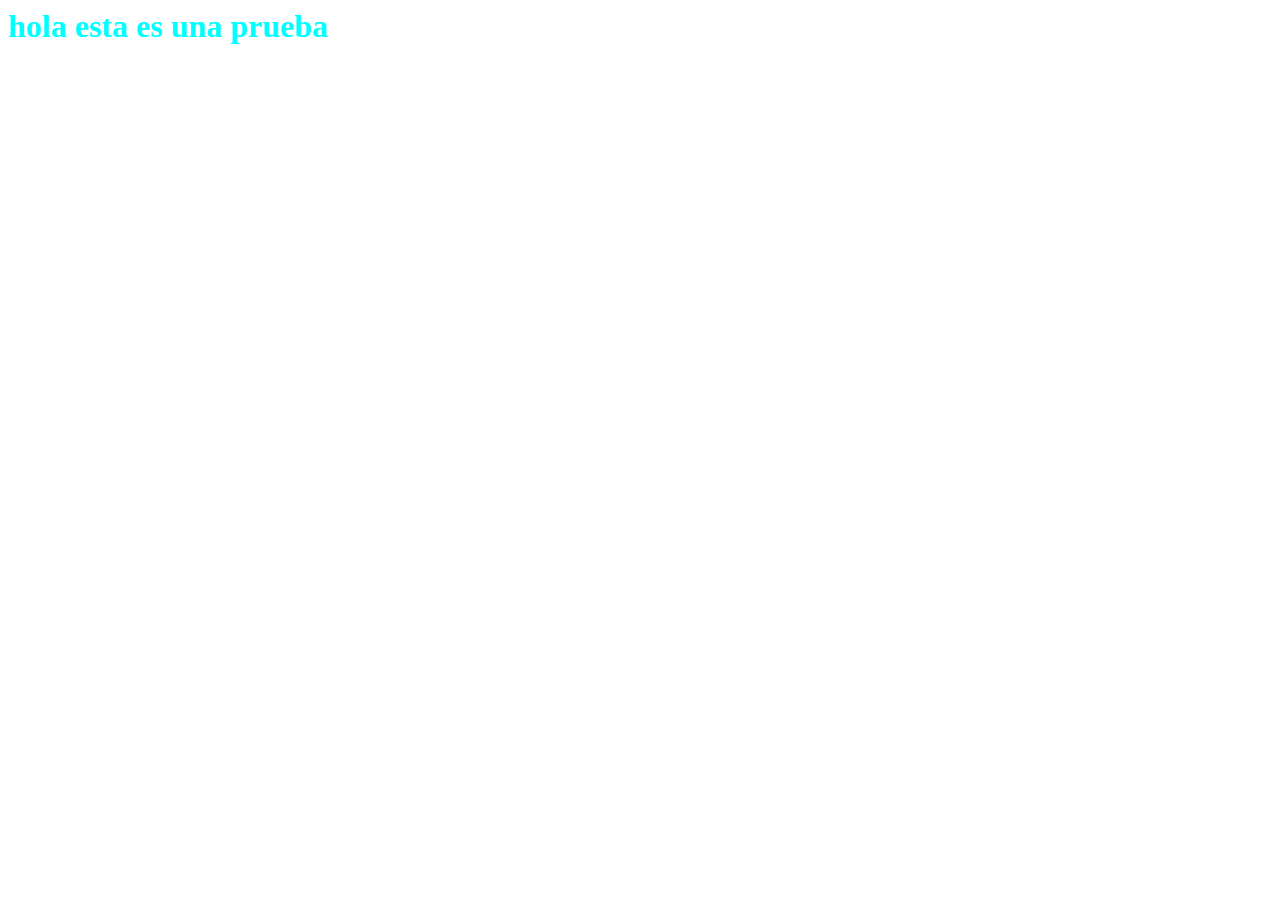
==== index.html @ 54c64005 "prueba" ====
<html lang="en">
<head>
    <meta charset="UTF-8">
    <meta name="viewport" content="width=device-width, initial-scale=1.0">
    <title>Primer parcial Programacion IV Marco Martinez</title>
    <link rel="stylesheet" href="css/style.css">
</head>
<body>
    <h1 class="h1_dif">hola esta es una prueba</h1>
    
</body>
</html>
---- css/style.css ----
.h1_dif{    
    color: aqua;
}
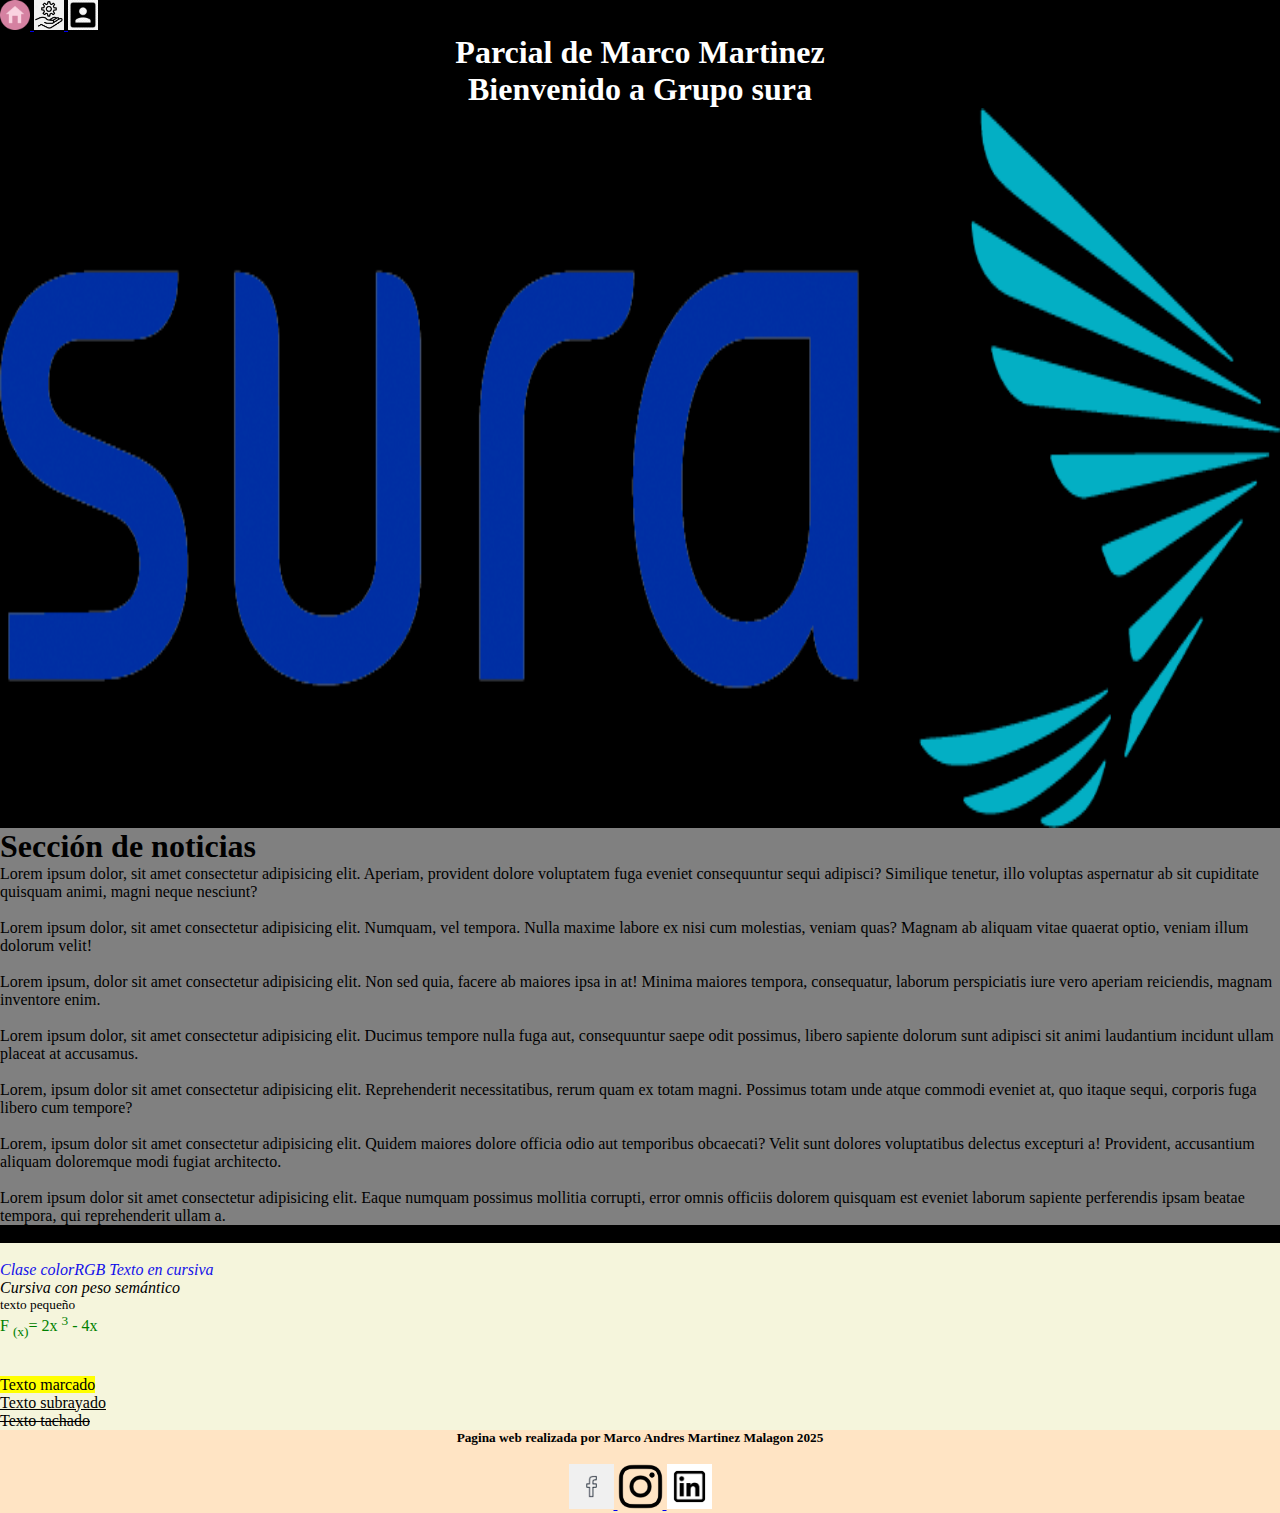
==== commit df63500a: "primer push" ====
--- a/index.html
+++ b/index.html
@@ -5,8 +5,84 @@
     <title>Primer parcial Programacion IV Marco Martinez</title>
     <link rel="stylesheet" href="css/style.css">
 </head>
-<body>
-    <h1 class="h1_dif">hola esta es una prueba</h1>
+<body> <div>
+    <a href="index.html" target="_blank">
+        <img src="img/begin-2398819_1280.png" title="ir al index" width="30px" alt="">
+    </a>
+    <a href="src/servicios.html" target="_blank">
+        <img src="img/servicio.png" alt="" title="ir a servicios" width="30px">
+    </a>
+    <a href="src/contactos.html" target="_blank">  
+        <img src="img/contacto.png" alt="" title="ir a contactos" width="30px">
+
+    </a>
+    
+    <div>
+    <h1 class="name">Parcial de Marco Martinez</h1>
+    <h1 class="h1_dif">Bienvenido a Grupo sura </h1>
+    <img class="sura" src="img/sura-azul-verde-logo-1.png" alt="" width="100%">
+    </div>
+    
+    </div>
+    
+    <div class="div_2" style="width: 100%;">
+        <h1>Sección de noticias</h1>
+        Lorem ipsum dolor, sit amet consectetur adipisicing elit. Aperiam, provident dolore voluptatem fuga eveniet consequuntur sequi adipisci? Similique tenetur, illo voluptas aspernatur ab sit cupiditate quisquam animi, magni neque nesciunt?
+        <br> 
+        <br>
+        Lorem ipsum dolor, sit amet consectetur adipisicing elit. Numquam, vel tempora. Nulla maxime labore ex nisi cum molestias, veniam quas? Magnam ab aliquam vitae quaerat optio, veniam illum dolorum velit!
+        <br>
+        <br>
+        Lorem ipsum, dolor sit amet consectetur adipisicing elit. Non sed quia, facere ab maiores ipsa in at! Minima maiores tempora, consequatur, laborum perspiciatis iure vero aperiam reiciendis, magnam inventore enim.
+        <br> 
+        <br>
+        Lorem ipsum dolor, sit amet consectetur adipisicing elit. Ducimus tempore nulla fuga aut, consequuntur saepe odit possimus, libero sapiente dolorum sunt adipisci sit animi laudantium incidunt ullam placeat at accusamus.
+        <br>
+        <br>
+        Lorem, ipsum dolor sit amet consectetur adipisicing elit. Reprehenderit necessitatibus, rerum quam ex totam magni. Possimus totam unde atque commodi eveniet at, quo itaque sequi, corporis fuga libero cum tempore?
+        <br>
+        <br>
+        Lorem, ipsum dolor sit amet consectetur adipisicing elit. Quidem maiores dolore officia odio aut temporibus obcaecati? Velit sunt dolores voluptatibus delectus excepturi a! Provident, accusantium aliquam doloremque modi fugiat architecto.
+        <br>
+        <br>
+        Lorem ipsum dolor sit amet consectetur adipisicing elit. Eaque numquam possimus mollitia corrupti, error omnis officiis dolorem quisquam est eveniet laborum sapiente perferendis ipsam beatae tempora, qui reprehenderit ullam a.
+
+
+    </div>
+    <br>
+    <div class="div3" style="width: 100%;">
+        <br>
+        <i class="cursiva">Clase colorRGB Texto en cursiva</i>
+        <br>
+        <em>Cursiva con peso semántico</em>
+        <br>
+        <small>
+            texto pequeño
+        </small>
+        <p class="funtion"> F <sub>(x)</sub>= 2x <sup>3</sup> - 4x </p>
+        <br>
+        <br>
+        <mark>Texto marcado</mark>
+        <br>
+        <ins>Texto subrayado</ins>
+        <br>
+        <del>Texto tachado</del>
+    </div>
+    <div class="div4">
+
+        <h5>Pagina web realizada por Marco Andres Martinez Malagon 2025</h5>
+        <br>
+        <a href="https://web.facebook.com/?locale=es_LA&_rdc=1&_rdr#" target = "_blank" >
+            <img src="img/images (1).png" alt="" width="45px">
+        </a>
+        <a href="https://www.instagram.com" target = "_blank">
+            <img src="img/insta-logo.png"  alt="" width="45px">
+        </a>
+        <a href="https://co.linkedin.com/" target="_blank">
+            <img src="img/images (2).png" width="45px" alt="">
+        </a>
+    </div>
+    
     
 </body>
 </html>--- a/css/style.css
+++ b/css/style.css
@@ -1,3 +1,54 @@
-.h1_dif{    
-    color: aqua;
+body{   
+    background-color: black;
+    margin: 0;
+    padding: 0;
+}
+.h1_dif{
+    color: white;
+    text-align: center;
+}
+.div_2{
+    width: 100%;
+    background-color: gray;
+    padding: 0px;
+    margin-top: 0px;
+    
+}
+.sura{
+    display: flex;
+    justify-content: center; 
+    align-items: center;
+    height: 80vh; 
+}
+.name{
+    color: white;
+    text-align: center;
+}
+.div3{
+    width: 100%;
+    background-color: beige;
+    padding: 0px;
+    margin-top: 0px
+}
+.cursiva{
+    color: rgb(19, 16, 233);
+}
+.funtion{
+    color: green;
+}
+.div4{
+    width: 100%;
+    background-color: bisque;
+    text-align: center;
+    padding: 0px;
+    margin-top: 0px
+}
+* {
+    margin: 0px;
+    padding: 0px;
+    box-sizing: border-box;
+}
+
+body.servicios{
+    background-color: aquamarine;
 }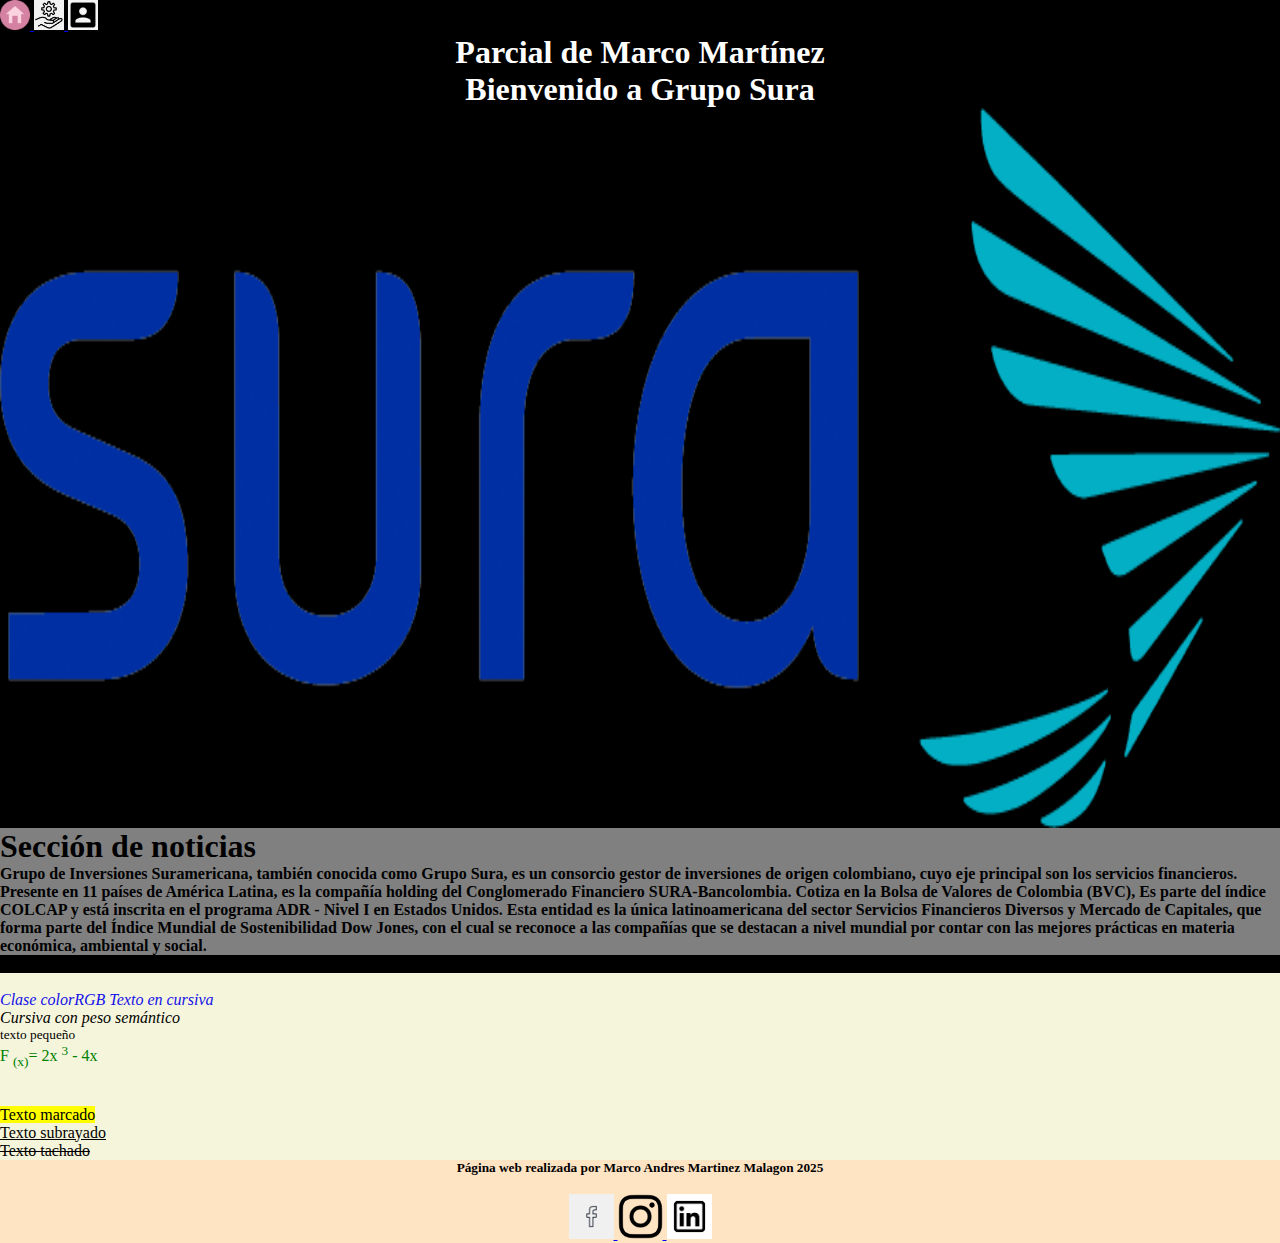
==== commit d9017a7c: "final update 12-03 Marco Martínez" ====
--- a/index.html
+++ b/index.html
@@ -2,7 +2,7 @@
 <head>
     <meta charset="UTF-8">
     <meta name="viewport" content="width=device-width, initial-scale=1.0">
-    <title>Primer parcial Programacion IV Marco Martinez</title>
+    <title>Index</title>
     <link rel="stylesheet" href="css/style.css">
 </head>
 <body> <div>
@@ -18,8 +18,8 @@
     </a>
     
     <div>
-    <h1 class="name">Parcial de Marco Martinez</h1>
-    <h1 class="h1_dif">Bienvenido a Grupo sura </h1>
+    <h1 class="name">Parcial de Marco Martínez</h1>
+    <h1 class="h1_dif">Bienvenido a Grupo Sura </h1>
     <img class="sura" src="img/sura-azul-verde-logo-1.png" alt="" width="100%">
     </div>
     
@@ -27,26 +27,11 @@
     
     <div class="div_2" style="width: 100%;">
         <h1>Sección de noticias</h1>
-        Lorem ipsum dolor, sit amet consectetur adipisicing elit. Aperiam, provident dolore voluptatem fuga eveniet consequuntur sequi adipisci? Similique tenetur, illo voluptas aspernatur ab sit cupiditate quisquam animi, magni neque nesciunt?
-        <br> 
-        <br>
-        Lorem ipsum dolor, sit amet consectetur adipisicing elit. Numquam, vel tempora. Nulla maxime labore ex nisi cum molestias, veniam quas? Magnam ab aliquam vitae quaerat optio, veniam illum dolorum velit!
-        <br>
-        <br>
-        Lorem ipsum, dolor sit amet consectetur adipisicing elit. Non sed quia, facere ab maiores ipsa in at! Minima maiores tempora, consequatur, laborum perspiciatis iure vero aperiam reiciendis, magnam inventore enim.
-        <br> 
-        <br>
-        Lorem ipsum dolor, sit amet consectetur adipisicing elit. Ducimus tempore nulla fuga aut, consequuntur saepe odit possimus, libero sapiente dolorum sunt adipisci sit animi laudantium incidunt ullam placeat at accusamus.
-        <br>
-        <br>
-        Lorem, ipsum dolor sit amet consectetur adipisicing elit. Reprehenderit necessitatibus, rerum quam ex totam magni. Possimus totam unde atque commodi eveniet at, quo itaque sequi, corporis fuga libero cum tempore?
-        <br>
-        <br>
-        Lorem, ipsum dolor sit amet consectetur adipisicing elit. Quidem maiores dolore officia odio aut temporibus obcaecati? Velit sunt dolores voluptatibus delectus excepturi a! Provident, accusantium aliquam doloremque modi fugiat architecto.
-        <br>
-        <br>
-        Lorem ipsum dolor sit amet consectetur adipisicing elit. Eaque numquam possimus mollitia corrupti, error omnis officiis dolorem quisquam est eveniet laborum sapiente perferendis ipsam beatae tempora, qui reprehenderit ullam a.
+        <h4>
+            Grupo de Inversiones Suramericana, también conocida como Grupo Sura, es un consorcio gestor de inversiones de origen colombiano, cuyo eje principal son los servicios financieros. Presente en 11 países de América Latina, es la compañía holding del Conglomerado Financiero SURA-Bancolombia. Cotiza en la Bolsa de Valores de Colombia (BVC), Es parte del índice COLCAP y está inscrita en el programa ADR - Nivel I en Estados Unidos.
 
+Esta entidad es la única latinoamericana del sector Servicios Financieros Diversos y Mercado de Capitales, que forma parte del Índice Mundial de Sostenibilidad Dow Jones, con el cual se reconoce a las compañías que se destacan a nivel mundial por contar con las mejores prácticas en materia económica, ambiental y social.
+        </h4>
 
     </div>
     <br>
@@ -70,7 +55,7 @@
     </div>
     <div class="div4">
 
-        <h5>Pagina web realizada por Marco Andres Martinez Malagon 2025</h5>
+        <h5>Página web realizada por Marco Andres Martinez Malagon 2025</h5>
         <br>
         <a href="https://web.facebook.com/?locale=es_LA&_rdc=1&_rdr#" target = "_blank" >
             <img src="img/images (1).png" alt="" width="45px">
